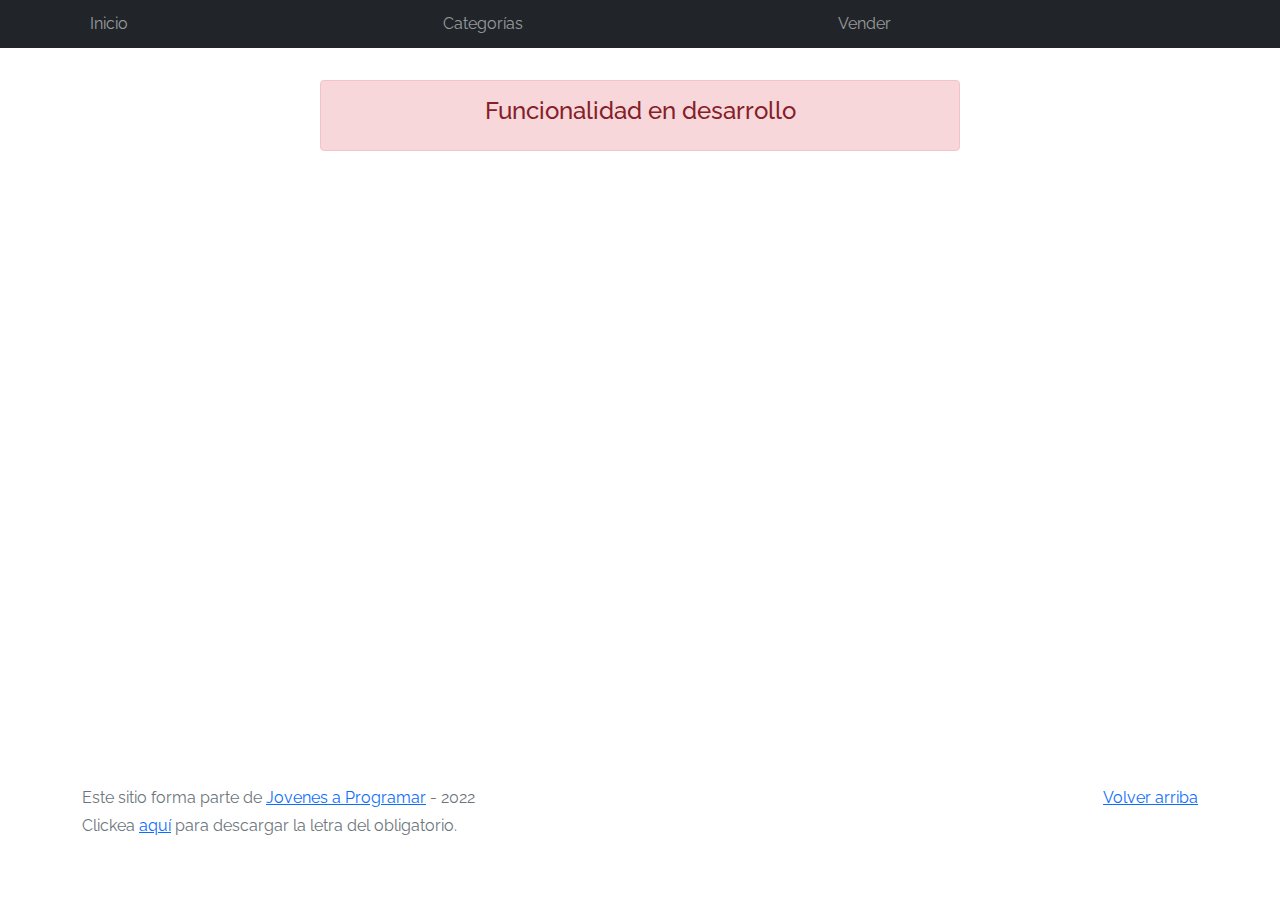
==== cart.html @ 7c6c977f "e_commerce" ====
<!DOCTYPE html>
<html lang="es">

<head>
  <meta http-equiv="Content-Type" content="text/html; charset=UTF-8">
  <meta name="viewport" content="width=device-width, initial-scale=1, shrink-to-fit=no">
  <title>eMercado - Todo lo que busques está aquí</title>
  <link href="https://fonts.googleapis.com/css?family=Raleway:300,300i,400,400i,700,700i,900,900i" rel="stylesheet">
  <link href="css/bootstrap.min.css" rel="stylesheet">
  <link href="css/font-awesome.min.css" rel="stylesheet">
  <link href="css/styles.css" rel="stylesheet">
</head>

<body>
  <nav class="navbar navbar-expand-lg navbar-dark bg-dark p-1">
    <div class="container">
      <button class="navbar-toggler" type="button" data-bs-toggle="collapse" data-bs-target="#navbarNav"
        aria-controls="navbarNav" aria-expanded="false" aria-label="Toggle navigation">
        <span class="navbar-toggler-icon"></span>
      </button>
      <div class="collapse navbar-collapse" id="navbarNav">
        <ul class="navbar-nav w-100 justify-content-between">
          <li class="nav-item">
            <a class="nav-link" href="index.html">Inicio</a>
          </li>
          <li class="nav-item">
            <a class="nav-link" href="categories.html">Categorías</a>
          </li>
          <li class="nav-item">
            <a class="nav-link" href="sell.html">Vender</a>
          </li>
          <li class="nav-item">
          </li>
        </ul>
      </div>
    </div>
  </nav>
  <main>
    <div class="container">
      <div class="alert alert-danger text-center" role="alert">
        <h4 class="alert-heading">Funcionalidad en desarrollo</h4>
      </div>
    </div>
  </main>
  <footer class="text-muted">
    <div class="container">
      <p class="float-end">
        <a href="#">Volver arriba</a>
      </p>
      <p>Este sitio forma parte de <a href="https://jovenesaprogramar.edu.uy/" target="_blank">Jovenes a Programar</a> -
        2022</p>
      <p>Clickea <a target="_blank" href="Letra.pdf">aquí</a> para descargar la letra del obligatorio.</p>
    </div>
  </footer>
  <div id="spinner-wrapper">
    <div class="lds-ring">
      <div></div>
      <div></div>
      <div></div>
      <div></div>
    </div>
  </div>
  <script src="js/bootstrap.bundle.min.js"></script>
  <script src="js/init.js"></script>
  <script src="js/cart.js"></script>
</body>

</html>
---- css/styles.css ----
.jumbotron,
.card-body,
.container,
.site-header {
  font-family: 'Raleway', serif !important;
}

.jumbotron .display-4 {
  font-weight: bold;
}

nav a {
  text-decoration: none;
}

.bd-placeholder-img {
  font-size: 1.125rem;
  text-anchor: middle;
  -webkit-user-select: none;
  -moz-user-select: none;
  -ms-user-select: none;
  user-select: none;
}

@media (min-width: 768px) {
  .bd-placeholder-img-lg {
    font-size: 3.5rem;
  }
}

.jumbotron {
  height: 50vh;
  padding: 5em inherit;
  margin-bottom: 0;
  background-color: #53C0FB;
  background: url('../img/cover_back.png');
  background-size: cover;
  background-position: center;
  background-repeat: no-repeat;
  color: black;
  font-weight: bold;
}

@media (min-width: 768px) {
  .jumbotron {
    padding-top: 6rem;
    padding-bottom: 6rem;
  }
}

.jumbotron p:last-child {
  margin-bottom: 0;
}

.jumbotron-heading {
  font-weight: 300;
}

.jumbotron .container {
  max-width: 40rem;
  background-color: rgba(255, 255, 255, 0.5);
  border-radius: 10px;
  text-shadow: 1px 1px 2px grey;
}

.jumbotron .lead {
  font-size: 38px;
}

footer {
  padding-top: 3rem;
  padding-bottom: 3rem;
}

footer p {
  margin-bottom: .25rem;
}

.site-header a {
  color: white;
  transition: ease-in-out color .15s;
}

.site-header .dropdown-menu a {
  color: black;
}

.dropzone {
  border: 2px dashed #0087F7;
  border-radius: 5px;
  background: white;
}

.img-fit {
  max-height: 100%;
}

.alert {
  position: fixed;
  top: 80px;
  width: 50%;
  left: 50%;
  transform: translate(-50%, 0);
}

.lds-ring {
  display: inline-block;
  position: relative;
  width: 64px;
  height: 64px;
  top: 50%;
  left: 50%;
}

.cursor-active {
  cursor: pointer;
}

.left {
  float: left;
  padding: 4px;
  background-color: rgba(255, 255, 255, 0.5);
}

.lds-ring div {
  box-sizing: border-box;
  display: block;
  position: absolute;
  width: 51px;
  height: 51px;
  margin: 6px;
  border: 6px solid #fff;
  border-radius: 50%;
  animation: lds-ring 1.2s cubic-bezier(0.5, 0, 0.5, 1) infinite;
  border-color: #fff transparent transparent transparent;
}

.lds-ring div:nth-child(1) {
  animation-delay: -0.45s;
}

.lds-ring div:nth-child(2) {
  animation-delay: -0.3s;
}

.lds-ring div:nth-child(3) {
  animation-delay: -0.15s;
}

@keyframes lds-ring {
  0% {
    transform: rotate(0deg);
  }

  100% {
    transform: rotate(360deg);
  }
}

.signin {
  width: 100%;
  max-width: 330px;
  padding: 15px;
  margin: auto;
}

#spinner-wrapper {
  position: fixed;
  background-color: rgba(0, 0, 0, 0.5);
  width: 100%;
  height: 100%;
  top: 0;
  left: 0;
  z-index: 1021;
  display: none;
}

main {
  min-height: calc(100vh - 210px);
}

a.custom-card,
a.custom-card:hover {
  color: inherit;
  text-decoration: inherit;
}

.checked {
  color: orange;
}
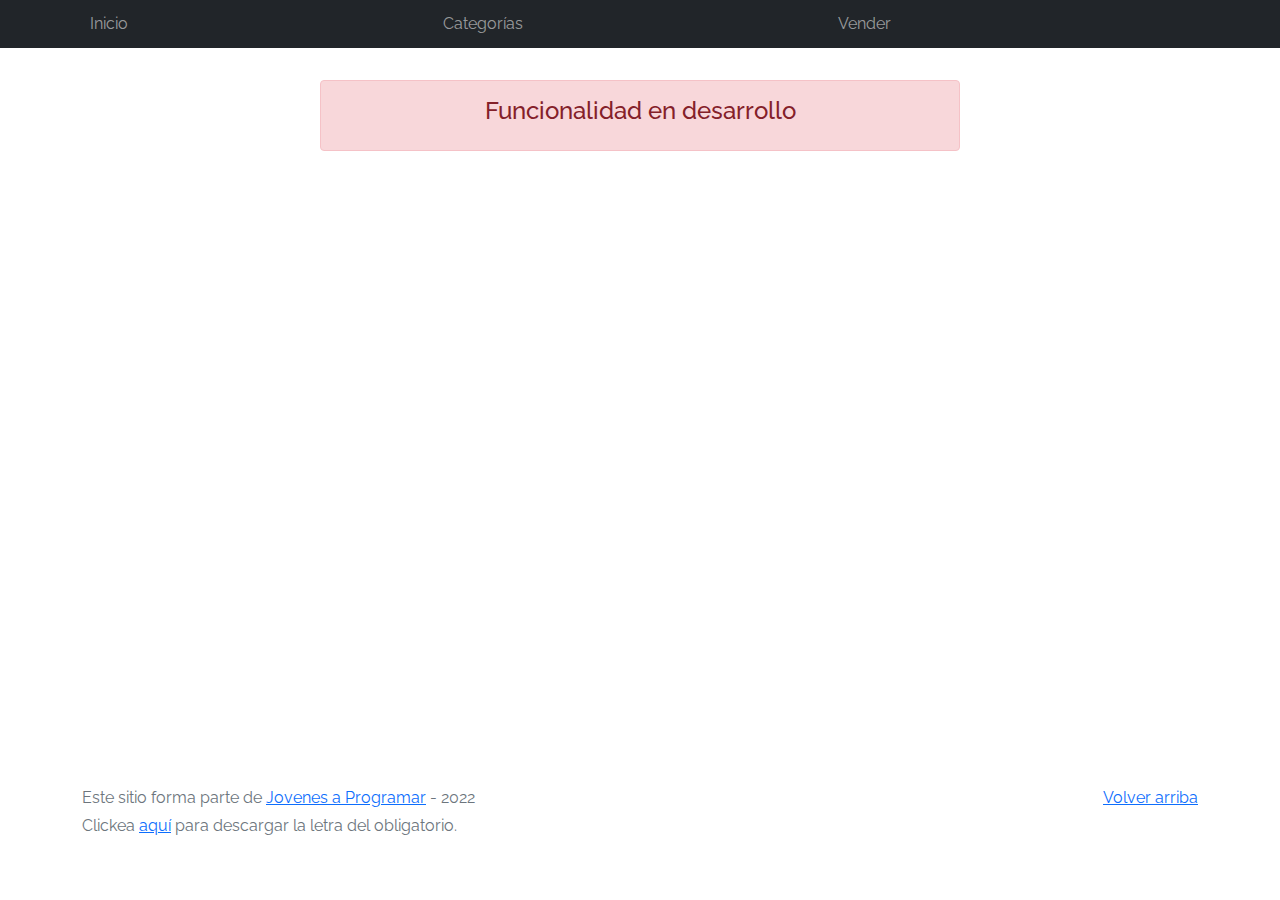
==== commit ed7b8e1e: "Parte 2 semana 4 (parte 1 incompleta)" ====
--- a/cart.html
+++ b/cart.html
@@ -21,7 +21,7 @@
       <div class="collapse navbar-collapse" id="navbarNav">
         <ul class="navbar-nav w-100 justify-content-between">
           <li class="nav-item">
-            <a class="nav-link" href="index.html">Inicio</a>
+            <a class="nav-link" href="homepage.html">Inicio</a>
           </li>
           <li class="nav-item">
             <a class="nav-link" href="categories.html">Categorías</a>
--- a/css/styles.css
+++ b/css/styles.css
@@ -187,4 +187,21 @@
 
 .checked {
   color: orange;
-}+}
+
+
+#titulo { 
+  margin-top: 20px;
+  margin-bottom: 20px;
+}
+
+#imgn {
+  max-width: 24%;
+  max-height: 24%;
+  display: inline-block;
+  ;
+}
+  
+.checked {
+  color: orange;
+}
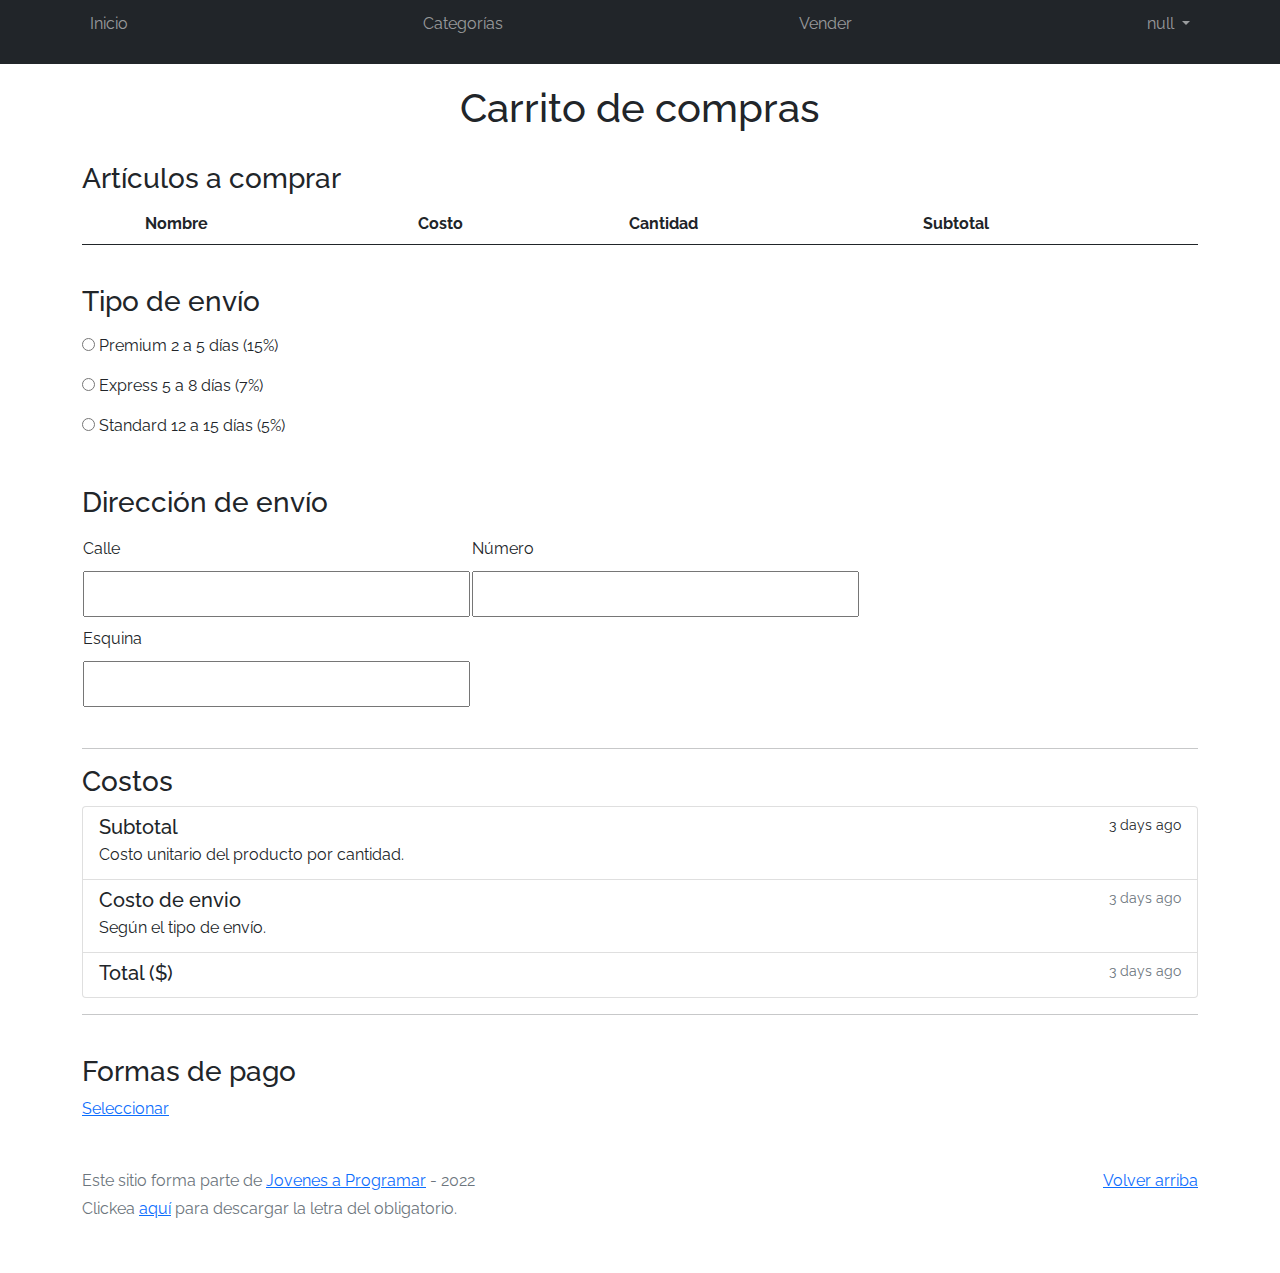
==== commit 281a9be2: "lista de objetos al localstore" ====
--- a/cart.html
+++ b/cart.html
@@ -1,68 +1,244 @@
 <!DOCTYPE html>
 <html lang="es">
+  <head>
+    <meta http-equiv="Content-Type" content="text/html; charset=UTF-8" />
+    <meta
+      name="viewport"
+      content="width=device-width, initial-scale=1, shrink-to-fit=no"
+    />
+    <title>eMercado - Todo lo que busques está aquí</title>
+    <link
+      href="https://fonts.googleapis.com/css?family=Raleway:300,300i,400,400i,700,700i,900,900i"
+      rel="stylesheet"
+    />
+    <link href="css/bootstrap.min.css" rel="stylesheet" />
+    <link href="css/font-awesome.min.css" rel="stylesheet" />
+    <link href="css/styles.css" rel="stylesheet" />
+    <link
+      rel="stylesheet"
+      href="https://cdn.jsdelivr.net/npm/bootstrap@5.0.0/dist/css/bootstrap.min.css"
+      integrity="sha384-Gn5384xqQ1aoWXA+058RXPxPg6fy4IWvTNh0E263XmFcJlSAwiGgFAW/dAiS6JXm"
+      crossorigin="anonymous"
+    />
+  </head>
 
-<head>
-  <meta http-equiv="Content-Type" content="text/html; charset=UTF-8">
-  <meta name="viewport" content="width=device-width, initial-scale=1, shrink-to-fit=no">
-  <title>eMercado - Todo lo que busques está aquí</title>
-  <link href="https://fonts.googleapis.com/css?family=Raleway:300,300i,400,400i,700,700i,900,900i" rel="stylesheet">
-  <link href="css/bootstrap.min.css" rel="stylesheet">
-  <link href="css/font-awesome.min.css" rel="stylesheet">
-  <link href="css/styles.css" rel="stylesheet">
-</head>
+  <body>
+    <nav class="navbar navbar-expand-lg navbar-dark bg-dark p-1">
+      <div class="container">
+        <button
+          class="navbar-toggler"
+          type="button"
+          data-bs-toggle="collapse"
+          data-bs-target="#navbarNav"
+          aria-controls="navbarNav"
+          aria-expanded="false"
+          aria-label="Toggle navigation"
+        >
+          <span class="navbar-toggler-icon"></span>
+        </button>
+        <div class="collapse navbar-collapse" id="navbarNav">
+          <ul class="navbar-nav w-100 justify-content-between">
+            <li class="nav-item">
+              <a class="nav-link" href="homepage.html">Inicio</a>
+            </li>
+            <li class="nav-item">
+              <a class="nav-link" href="categories.html">Categorías</a>
+            </li>
+            <li class="nav-item">
+              <a class="nav-link" href="sell.html">Vender</a>
+            </li>
+            <li class="nav-item" id="user"></li>
+          </ul>
+        </div>
+      </div>
+    </nav>
+    <main>
+      <div class="container" style="margin-top: 20px">
+        <h1 style="text-align: center; margin-bottom: 30px">
+          Carrito de compras
+        </h1>
+        <h3>Artículos a comprar</h3>
+        <table class="table justify-content-center align-middle">
+          <thead>
+            <tr>
+              <th scope="col" style="max-width: 20px"></th>
+              <th scope="col">Nombre</th>
+              <th scope="col">Costo</th>
+              <th scope="col">Cantidad</th>
+              <th scope="col">Subtotal</th>
+            </tr>
+          </thead>
+          <tbody id="bodyTable"></tbody>
+        </table>
+        <br />
+        <form style="line-height: 2.5">
+          <div>
+            <h3>Tipo de envío</h3>
+            <div>
+              <input type="radio" name="envio" id="premium" />
+              <label for="premium">Premium 2 a 5 días (15%)</label>
+            </div>
+            <div>
+              <input type="radio" name="envio" id="express" />
+              <label for="express">Express 5 a 8 días (7%)</label>
+            </div>
+            <div>
+              <input type="radio" name="envio" id="standard" />
+              <label for="standard">Standard 12 a 15 días (5%)</label>
+            </div>
+          </div>
+          <br />
+          <div>
+            <h3>Dirección de envío</h3>
+            <table>
+              <tbody>
+                <tr>
+                  <th><label for="calle" style="font-weight: normal">Calle</label></th>
+                  <th><label for="numero" style="font-weight: normal">Número</label></th>
+                </tr>
+                <tr>
+                  <th><input type="text" id="calle" size="40" /></th>
+                  <th><input type="text" id="numero" size="40" /></th>
+                </tr>
+                <tr>
+                  <th><label for="esquina" style="font-weight: normal">Esquina</label></th>
+                </tr>
+                <tr>
+                  <th><input type="text" id="esquina" size="40" /></th>
+                </tr>
+              </tbody>
+            </table>
+          </div>
+        </form>
+        <br />
+        <hr />
+        <div>
+          <h3>Costos</h3>
+          <div class="list-group">
+            <a
+              href="#"
+              class="list-group-item list-group-item-action"
+              aria-current="true"
+            >
+              <div class="d-flex w-100 justify-content-between">
+                <h5 class="mb-1">Subtotal</h5>
+                <small>3 days ago</small>
+              </div>
+              <p class="mb-1">Costo unitario del producto por cantidad.</p>
+            </a>
+            <a href="#" class="list-group-item list-group-item-action">
+              <div class="d-flex w-100 justify-content-between">
+                <h5 class="mb-1">Costo de envio</h5>
+                <small class="text-muted">3 days ago</small>
+              </div>
+              <p class="mb-1">Según el tipo de envío.</p>
+            </a>
+            <a href="#" class="list-group-item list-group-item-action">
+              <div class="d-flex w-100 justify-content-between">
+                <h5 class="mb-1">Total ($)</h5>
+                <small class="text-muted">3 days ago</small>
+              </div>
+            </a>
+          </div>
+        </div>
 
-<body>
-  <nav class="navbar navbar-expand-lg navbar-dark bg-dark p-1">
-    <div class="container">
-      <button class="navbar-toggler" type="button" data-bs-toggle="collapse" data-bs-target="#navbarNav"
-        aria-controls="navbarNav" aria-expanded="false" aria-label="Toggle navigation">
-        <span class="navbar-toggler-icon"></span>
-      </button>
-      <div class="collapse navbar-collapse" id="navbarNav">
-        <ul class="navbar-nav w-100 justify-content-between">
-          <li class="nav-item">
-            <a class="nav-link" href="homepage.html">Inicio</a>
-          </li>
-          <li class="nav-item">
-            <a class="nav-link" href="categories.html">Categorías</a>
-          </li>
-          <li class="nav-item">
-            <a class="nav-link" href="sell.html">Vender</a>
-          </li>
-          <li class="nav-item">
-          </li>
-        </ul>
+        <hr />
+        <br />
+        <div>
+          <h3>Formas de pago</h3>
+          <a href="" data-bs-toggle="modal" data-bs-target="#exampleModal">Seleccionar</a>
+
+          <!-- Modal -->
+          <div class="modal fade" id="exampleModal" tabindex="-1" aria-labelledby="exampleModalLabel" aria-hidden="true">
+            <div class="modal-dialog">
+              <div class="modal-content">
+                <div class="modal-header">
+                  <h5 class="modal-title" id="exampleModalLabel">
+                    <b>Forma de pago</b>
+                  </h5>
+                  <button type="button" class="btn-close" data-bs-dismiss="modal" aria-label="Close" ></button>
+                </div>
+                <div class="modal-body">
+                  <input type="radio" id="Tarjeta" name="FormaDePago"/>
+                  <label for="Tarjeta">Tarjeta de crédito</label>
+                  <div>
+                    <hr />
+                    <table>
+                      <tbody>
+                        <tr>
+                          <th>
+                            <label for="NumTarj" style="font-weight: normal"> Número de tarjeta </label>
+                          </th>
+                          <th><label for="numCod" style="font-weight: normal">Coódigo de seg.</label></th>
+                        </tr>
+                        <tr>
+                          <th><input type="text" id="NumTarj" /></th>
+                          <th><input type="text" id="numCod" /></th>
+                        </tr>
+                        <tr>
+                          <th>
+                            <label for="vencimiento" style="font-weight: normal">Vencimiento MM/AA</label>
+                          </th>
+                        </tr>
+                        <tr>
+                          <th><input type="text" id="vencimiento" /></th>
+                        </tr>
+                      </tbody>
+                    </table>
+                  </div>
+                  <br/>
+                  <input type="radio" id="Tarjeta" name="FormaDePago"/>
+                  <label for="Tarjeta">Transferencia bancaria</label>
+                  <div>
+                    <hr />
+                    <table>
+                      <tbody>
+                        <tr>
+                          <th><label for="cuenta" style="font-weight: normal">Número de cuenta</label></th>
+                        </tr>
+                        <tr>
+                          <th><input type="text" id="cuenta" /></th>
+                        </tr>
+                      </tbody>
+                    </table>
+                  </div>
+                </div>
+                <div class="modal-footer">
+                  <button  type="button" class="btn btn-primary" data-bs-dismiss="modal"> Cerrar </button>
+                </div>
+              </div>
+            </div>
+          </div>
+        </div>
+      </div>
+    </main>
+    <footer class="text-muted">
+      <div class="container">
+        <p class="float-end">
+          <a href="#">Volver arriba</a>
+        </p>
+        <p>
+          Este sitio forma parte de
+          <a href="https://jovenesaprogramar.edu.uy/" target="_blank"
+            >Jovenes a Programar</a>
+          - 2022
+        </p>
+        <p>
+          Clickea <a target="_blank" href="Letra.pdf">aquí</a> para descargar la
+          letra del obligatorio.
+        </p>
+      </div>
+    </footer>
+    <div id="spinner-wrapper">
+      <div class="lds-ring">
+        <div></div>
+        <div></div>
+        <div></div>
+        <div></div>
       </div>
     </div>
-  </nav>
-  <main>
-    <div class="container">
-      <div class="alert alert-danger text-center" role="alert">
-        <h4 class="alert-heading">Funcionalidad en desarrollo</h4>
-      </div>
-    </div>
-  </main>
-  <footer class="text-muted">
-    <div class="container">
-      <p class="float-end">
-        <a href="#">Volver arriba</a>
-      </p>
-      <p>Este sitio forma parte de <a href="https://jovenesaprogramar.edu.uy/" target="_blank">Jovenes a Programar</a> -
-        2022</p>
-      <p>Clickea <a target="_blank" href="Letra.pdf">aquí</a> para descargar la letra del obligatorio.</p>
-    </div>
-  </footer>
-  <div id="spinner-wrapper">
-    <div class="lds-ring">
-      <div></div>
-      <div></div>
-      <div></div>
-      <div></div>
-    </div>
-  </div>
-  <script src="js/bootstrap.bundle.min.js"></script>
-  <script src="js/init.js"></script>
-  <script src="js/cart.js"></script>
-</body>
-
-</html>+    <script src="js/bootstrap.bundle.min.js"></script>
+    <script src="js/init.js"></script>
+    <script src="js/cart.js"></script>
+  </body>
+</html>
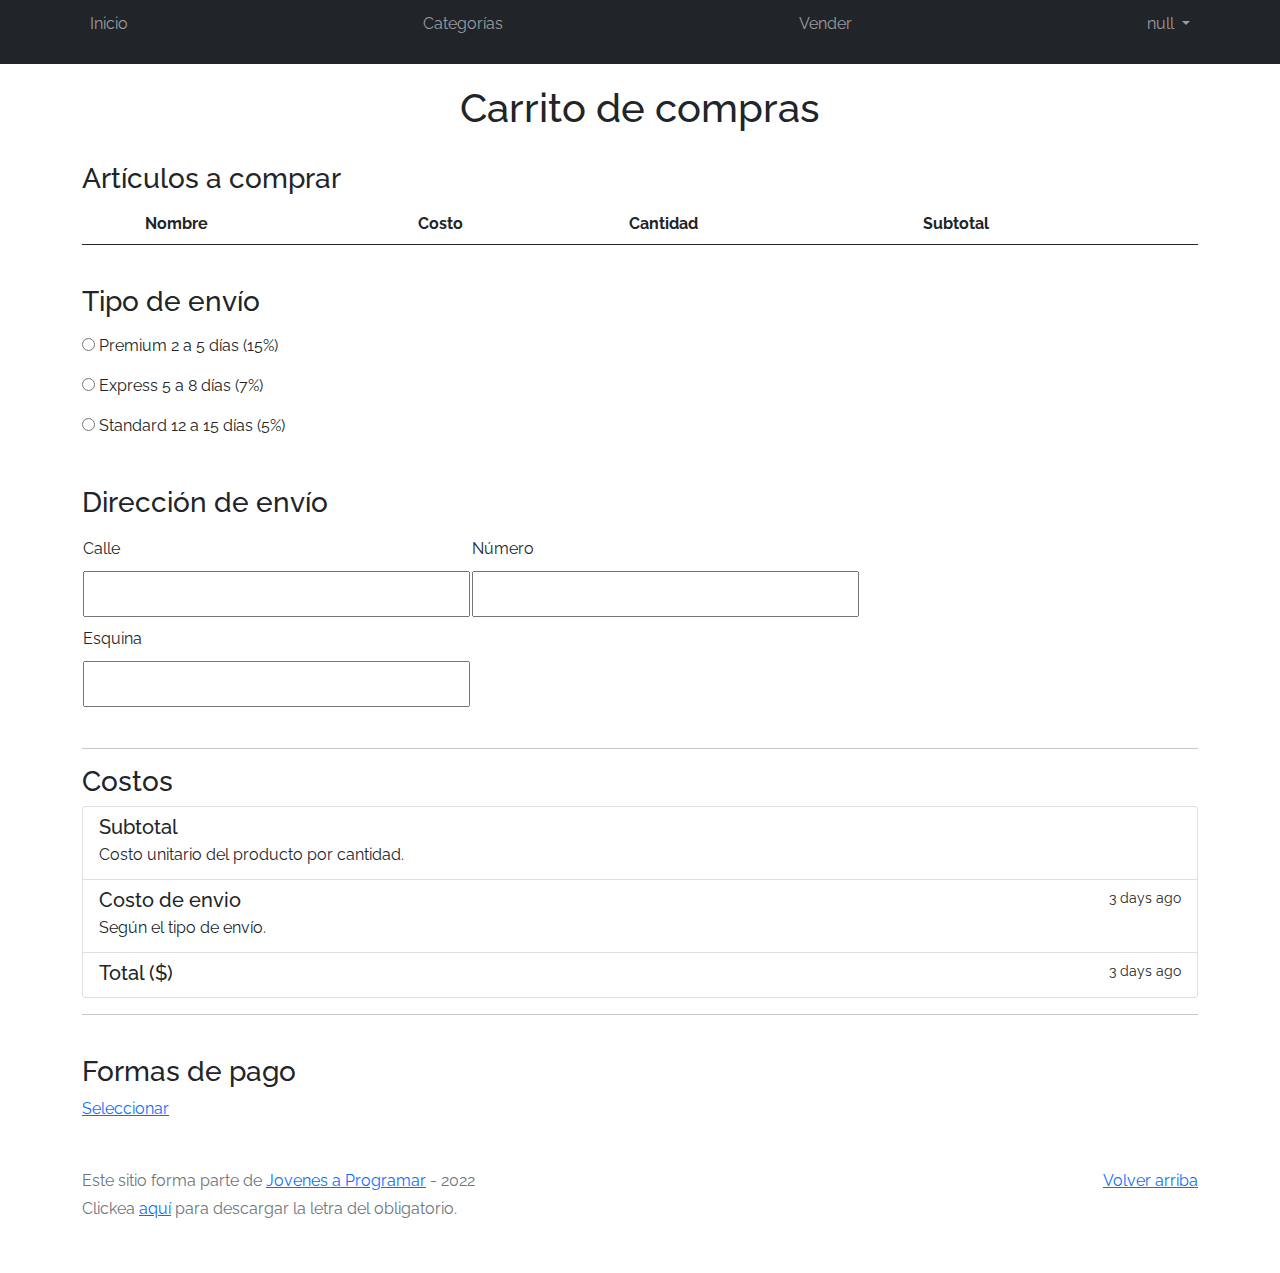
==== commit 96c08285: "funciones de calculo semana 6" ====
--- a/cart.html
+++ b/cart.html
@@ -122,21 +122,21 @@
             >
               <div class="d-flex w-100 justify-content-between">
                 <h5 class="mb-1">Subtotal</h5>
-                <small>3 days ago</small>
-              </div>
-              <p class="mb-1">Costo unitario del producto por cantidad.</p>
+                <span id="subTotalPor"></span>
+              </div>
+              <p class="mb-1" id="maglis">Costo unitario del producto por cantidad.</p>
             </a>
             <a href="#" class="list-group-item list-group-item-action">
               <div class="d-flex w-100 justify-content-between">
                 <h5 class="mb-1">Costo de envio</h5>
-                <small class="text-muted">3 days ago</small>
+                <small id="porcenEnvio">3 days ago</small>
               </div>
               <p class="mb-1">Según el tipo de envío.</p>
             </a>
             <a href="#" class="list-group-item list-group-item-action">
               <div class="d-flex w-100 justify-content-between">
                 <h5 class="mb-1">Total ($)</h5>
-                <small class="text-muted">3 days ago</small>
+                <small id="Total">3 days ago</small>
               </div>
             </a>
           </div>
